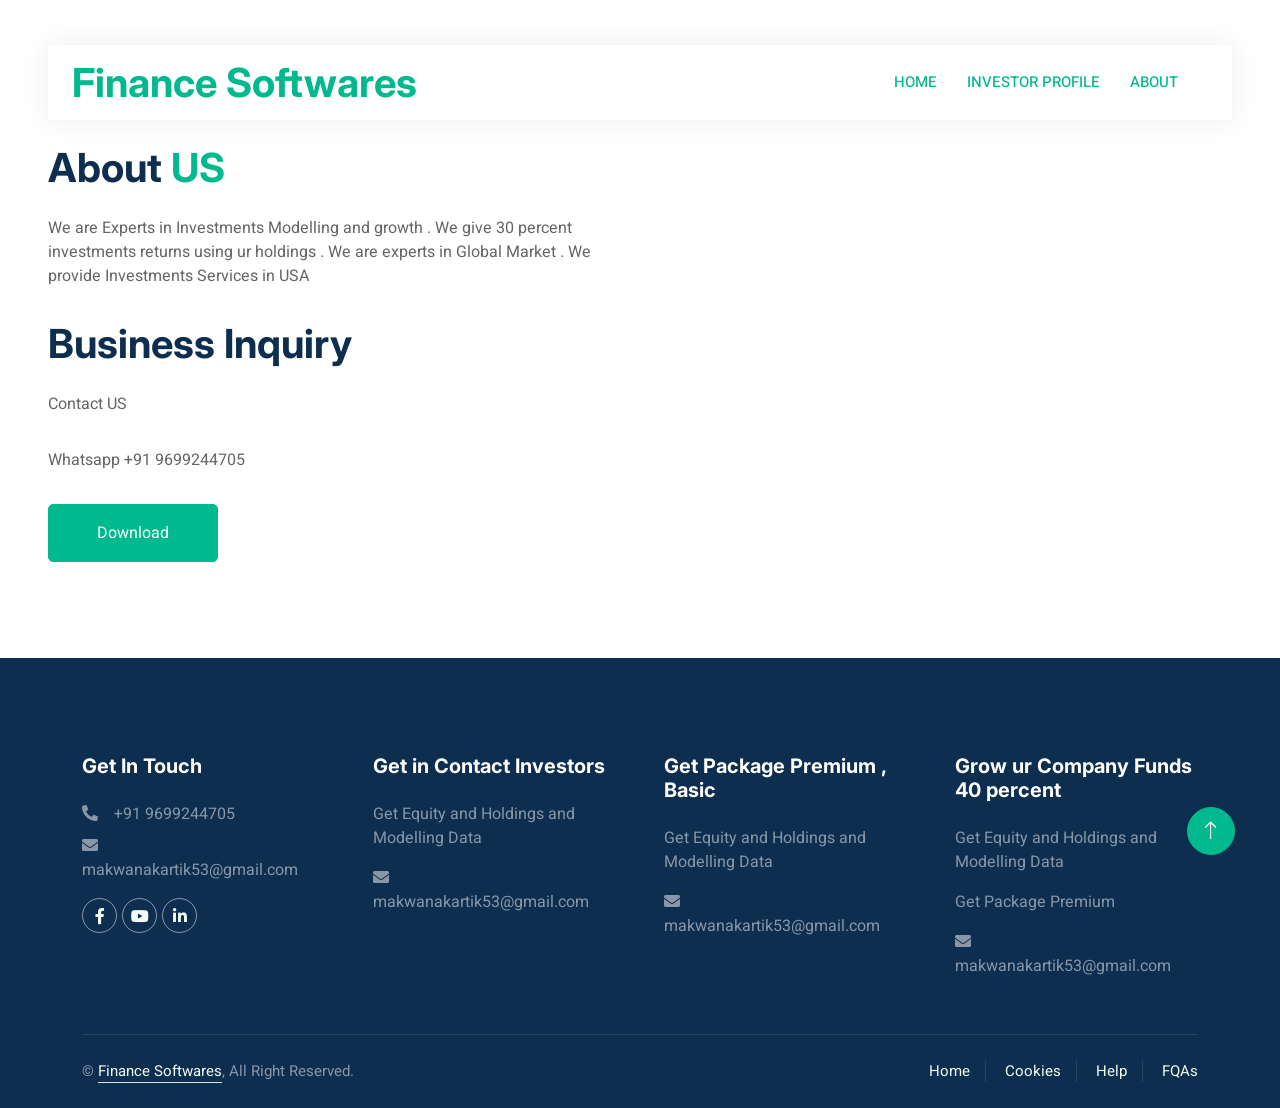
==== about.html @ 17043b3c "Update about.html" ====
<!DOCTYPE html>
<html lang="en">

<head>
    <meta charset="utf-8">
    <title>Finance Softwares</title>
    <meta content="width=device-width, initial-scale=1.0" name="viewport">
    <meta content="" name="keywords">
    <meta content="" name="description">

    <!-- Favicon -->
    <link href="img/favicon.ico" rel="icon">

    <!-- Google Web Fonts -->
    <link rel="preconnect" href="https://fonts.googleapis.com">
    <link rel="preconnect" href="https://fonts.gstatic.com" crossorigin>
    <link href="https://fonts.googleapis.com/css2?family=Heebo:wght@400;500;600&family=Inter:wght@700;800&display=swap" rel="stylesheet">
    
    <!-- Icon Font Stylesheet -->
    <link href="https://cdnjs.cloudflare.com/ajax/libs/font-awesome/5.10.0/css/all.min.css" rel="stylesheet">
    <link href="https://cdn.jsdelivr.net/npm/bootstrap-icons@1.4.1/font/bootstrap-icons.css" rel="stylesheet">

    <!-- Libraries Stylesheet -->
    <link href="animate.min.css" rel="stylesheet">
    <link href="owl.carousel.min.css" rel="stylesheet">

    <!-- Customized Bootstrap Stylesheet -->
    <link href="bootstrap.min.css" rel="stylesheet">

    <!-- Template Stylesheet -->
    <link href="style.css" rel="stylesheet">
</head>

<body>
    <div class="container-fluid bg-white p-0">
        <!-- Spinner Start -->
        <div id="spinner" class="show bg-white position-fixed translate-middle w-100 vh-100 top-50 start-50 d-flex align-items-center justify-content-center">
            <div class="spinner-border text-primary" style="width: 3rem; height: 3rem;" role="status">
                <span class="sr-only">Loading...</span>
            </div>
        </div>
        <!-- Spinner End -->


        <!-- Navbar Start -->
        <div class="container-fluid nav-bar bg-transparent">
            <nav class="navbar navbar-expand-lg bg-white navbar-light py-0 px-4">
                <a href="index.html" class="navbar-brand d-flex align-items-center text-center">
                    <!-- 
                    <div class="icon p-2 me-2">
                        <img class="img-fluid" src="img/icon-deal.png" alt="Icon" style="width: 30px; height: 30px;">
                    </div>

                     -->
                    <h1 class="m-0 text-primary">Finance Softwares </h1>
                </a>
                
                <button type="button" class="navbar-toggler" data-bs-toggle="collapse" data-bs-target="#navbarCollapse">
                    <span class="navbar-toggler-icon"></span>
                </button>

                <div class="collapse navbar-collapse" id="navbarCollapse">
                    <div class="navbar-nav ms-auto">
                        <br>
                        <a href="index.html" class="nav-item nav-link active">Home</a>
                        <a href="investor.html" class="nav-item nav-link active">Investor Profile</a>
                        <a href="about.html" class="nav-item nav-link active">About</a>
                        <!--
                        <a href="about.html" class="nav-item nav-link">About</a>
                        <div class="nav-item dropdown">
                            <a href="#" class="nav-link dropdown-toggle" data-bs-toggle="dropdown">Property</a>
                            <div class="dropdown-menu rounded-0 m-0">
                                <a href="property-list.html" class="dropdown-item">Property List</a>
                                <a href="property-type.html" class="dropdown-item">Property Type</a>
                                <a href="property-agent.html" class="dropdown-item">Property Agent</a>
                            </div>
                        </div>

                       -->
                        <!--
                        <div class="nav-item dropdown">
                            <a href="#" class="nav-link dropdown-toggle" data-bs-toggle="dropdown">Pages</a>
                            <div class="dropdown-menu rounded-0 m-0">
                                <a href="testimonial.html" class="dropdown-item">Testimonial</a>
                                <a href="404.html" class="dropdown-item">404 Error</a>
                            </div>
                        </div>
                    -->

                        <!--
                        <a href="contact.html" class="nav-item nav-link">Contact</a>

                        -->
                    </div>
                    <!--
                    <a href="https://htmlcodex.com/downloading/?item=2259" class="btn btn-primary px-3 d-none d-lg-flex">Buy Pro Version</a>  -->
                </div>
            </nav>
        </div>
        <!-- Navbar End -->


        <!-- Header Start -->

        <div class="container-fluid header bg-white p-0">
            <div class="row g-0 align-items-center flex-column-reverse flex-md-row">

                <div class="col-md-6 p-5 mt-lg-5">
                    <br><br>
                    <h1 class="display-9 animated fadeIn mb-4">About  <span class="text-primary"> US</span> </h1>
                    <p class="animated fadeIn mb-4 pb-2">We are Experts in Investments Modelling and growth  . We give 30 percent investments returns using ur holdings . We are experts in Global Market . We provide Investments Services in USA </p>

                    <!-- <p class="animated fadeIn mb-4 pb-2">Business Inquiry </p> -->
                    <h1 class="display-9 animated fadeIn mb-4">Business Inquiry  </h1>
                    <p class="animated fadeIn mb-4 pb-2">Contact US </p>
                    <p class="animated fadeIn mb-4 pb-2">Whatsapp +91 9699244705  </p>


                    
                    <a href="https://financesoftwares.github.io/clients/Finance%20Softwares.png" class="btn btn-primary py-3 px-5 me-3 animated fadeIn">Download </a>
					
                    
                </div>
                 

                <div class="col-md-6 animated fadeIn">
                    <div class="owl-carousel header-carousel">
                       
                        <div class="owl-carousel-item">
                            <img class="img-fluid" src="https://financesoftwares.github.io/clients/property-9.jpg" alt="">
                        </div>
                    </div>
                </div>

            


            </div>
        </div>
        <!-- Header End -->



        <!-- Team Start -->

<!--

        <div class="container-fluid py-5">
            <div class="container">
                <div class="text-center mx-auto mb-5 wow fadeInUp" data-wow-delay="0.1s" style="max-width: 600px;">
                    <h1 class="mb-3">Get Started in Investments </h1>
                    <p>Get Investors Profile and Earn 30 percent in USA Stock Market  .</p>
                </div>
                <div class="row g-4">
                    <div class="col-lg-3 col-md-6 wow fadeInUp" data-wow-delay="0.1s">
                        <div class="team-item rounded overflow-hidden">

                            <div class="text-center p-4 mt-3">
                                <h5 class="fw-bold mb-0">Modelling Services</h5>
                                <small>Company SME , Mid Size <br></small>
                                <small>Whatsapp No +91 9699244705</small>
                            </div>
                        </div>
                    </div>
                    <div class="col-lg-3 col-md-6 wow fadeInUp" data-wow-delay="0.3s">
                        <div class="team-item rounded overflow-hidden">

                        
                            <div class="text-center p-4 mt-3">
                                <h5 class="fw-bold mb-0">Investments Stocks</h5>
                                <small>Investors Profile Small to Mid Investments Amounts <br></small>
                                <small>Whatsapp No +91 9699244705</small>
                            </div>
                        </div>
                    </div>
                    <div class="col-lg-3 col-md-6 wow fadeInUp" data-wow-delay="0.5s">
                        <div class="team-item rounded overflow-hidden">
                            
                            <div class="text-center p-4 mt-3">
                                <h5 class="fw-bold mb-0">Be Part of Investments Group and Earn 30 percent </h5>
                                <small>Investments Modelling Services and Growth  <br></small>
                                <small>Whatsapp No +91 9699244705</small>
                            </div>
                        </div>
                    </div>
                    <div class="col-lg-3 col-md-6 wow fadeInUp" data-wow-delay="0.7s">
                        <div class="team-item rounded overflow-hidden">
                            
                            <div class="text-center p-4 mt-3">
                                <h5 class="fw-bold mb-0">We Cover USA Investments  </h5>
                                <small>Investments Modelling Services and Growth  . Get 30 percent Return using Investments <br></small>

                                <small>Whatsapp No +91 9699244705</small>
                            </div>
                        </div>
                    </div>
                </div>
            </div>
        </div>

    -->
   
        <!-- Team End -->


        <!-- Testimonial Start -->

        <!--
        <div class="container-fluid py-5">
            <div class="container">
                <div class="text-center mx-auto mb-5 wow fadeInUp" data-wow-delay="0.1s" style="max-width: 600px;">
                    <h1 class="mb-3">Our Clients Say!</h1>
                    <p>Eirmod sed ipsum dolor sit rebum labore magna erat. Tempor ut dolore lorem kasd vero ipsum sit eirmod sit. Ipsum diam justo sed rebum vero dolor duo.</p>
                </div>
                <div class="owl-carousel testimonial-carousel wow fadeInUp" data-wow-delay="0.1s">
                    <div class="testimonial-item bg-light rounded p-3">
                        <div class="bg-white border rounded p-4">
                            <p>Tempor stet labore dolor clita stet diam amet ipsum dolor duo ipsum rebum stet dolor amet diam stet. Est stet ea lorem amet est kasd kasd erat eos</p>
                            <div class="d-flex align-items-center">
                                <img class="img-fluid flex-shrink-0 rounded" src="img/testimonial-1.jpg" style="width: 45px; height: 45px;">
                                <div class="ps-3">
                                    <h6 class="fw-bold mb-1">Client Name</h6>
                                    <small>Profession</small>
                                </div>
                            </div>
                        </div>
                    </div>
                    <div class="testimonial-item bg-light rounded p-3">
                        <div class="bg-white border rounded p-4">
                            <p>Tempor stet labore dolor clita stet diam amet ipsum dolor duo ipsum rebum stet dolor amet diam stet. Est stet ea lorem amet est kasd kasd erat eos</p>
                            <div class="d-flex align-items-center">
                                <img class="img-fluid flex-shrink-0 rounded" src="img/testimonial-2.jpg" style="width: 45px; height: 45px;">
                                <div class="ps-3">
                                    <h6 class="fw-bold mb-1">Client Name</h6>
                                    <small>Profession</small>
                                </div>
                            </div>
                        </div>
                    </div>
                    <div class="testimonial-item bg-light rounded p-3">
                        <div class="bg-white border rounded p-4">
                            <p>Tempor stet labore dolor clita stet diam amet ipsum dolor duo ipsum rebum stet dolor amet diam stet. Est stet ea lorem amet est kasd kasd erat eos</p>
                            <div class="d-flex align-items-center">
                                <img class="img-fluid flex-shrink-0 rounded" src="img/testimonial-3.jpg" style="width: 45px; height: 45px;">
                                <div class="ps-3">
                                    <h6 class="fw-bold mb-1">Client Name</h6>
                                    <small>Profession</small>
                                </div>
                            </div>
                        </div>
                    </div>
                </div>
            </div>
        </div>

    -->
        <!-- Testimonial End -->
        

        <!-- Footer Start -->
        <div class="container-fluid bg-dark text-white-50 footer pt-5 mt-5 wow fadeIn" data-wow-delay="0.1s">
            <div class="container py-5">
                <div class="row g-5">
                    <div class="col-lg-3 col-md-6">
                        <h5 class="text-white mb-4">Get In Touch</h5>
                      
                        <p class="mb-2"><i class="fa fa-phone-alt me-3"></i>+91 9699244705</p>
                        <p class="mb-2"><i class="fa fa-envelope me-3"></i>makwanakartik53@gmail.com</p>
                        <div class="d-flex pt-2">
                           <!-- <a class="btn btn-outline-light btn-social" href=""><i class="fab fa-twitter"></i></a> -->
                            <a class="btn btn-outline-light btn-social" href=""><i class="fab fa-facebook-f"></i></a>
                            <a class="btn btn-outline-light btn-social" href="https://www.youtube.com/@kartikmakwana6328"><i class="fab fa-youtube"></i></a>
                            <a class="btn btn-outline-light btn-social" href="https://www.linkedin.com/in/karthik-makwana-8887b1145/"><i class="fab fa-linkedin-in"></i></a>
                        </div>
                    </div>
                    <!--
                    <div class="col-lg-3 col-md-6">
                        <h5 class="text-white mb-4">Quick Links</h5>
                        <a class="btn btn-link text-white-50" href="">About Us</a>
                        <a class="btn btn-link text-white-50" href="">Contact Us</a>
                        <a class="btn btn-link text-white-50" href="">Our Services</a>
                        <a class="btn btn-link text-white-50" href="">Privacy Policy</a>
                        <a class="btn btn-link text-white-50" href="">Terms & Condition</a>
                    </div>

                -->
  
                    <div class="col-lg-3 col-md-6">
                        <h5 class="text-white mb-4">Get in Contact Investors</h5>
                        <p> Get Equity and Holdings and Modelling Data </p>
                         <p class="mb-2"><i class="fa fa-envelope me-3"></i>makwanakartik53@gmail.com</p>
                    </div>


                    <div class="col-lg-3 col-md-6">
                        <h5 class="text-white mb-4">Get Package Premium , Basic </h5>
                        <p> Get Equity and Holdings and Modelling Data </p>
                         <p class="mb-2"><i class="fa fa-envelope me-3"></i>makwanakartik53@gmail.com</p>
                    </div>

                    <div class="col-lg-3 col-md-6">
                        <h5 class="text-white mb-4">Grow ur Company Funds 40 percent  </h5>
                        <p> Get Equity and Holdings and Modelling Data </p>
						<p> Get Package Premium </p>
                         <p class="mb-2"><i class="fa fa-envelope me-3"></i>makwanakartik53@gmail.com</p>
                    </div>		

					

                </div>
            </div>
            <div class="container">
                <div class="copyright">
                    <div class="row">
                        <div class="col-md-6 text-center text-md-start mb-3 mb-md-0">
                            &copy; <a class="border-bottom" href="#">Finance Softwares</a>, All Right Reserved. 
							

                        </div>
                        <div class="col-md-6 text-center text-md-end">
                            <div class="footer-menu">
                                <a href="">Home</a>
                                <a href="">Cookies</a>
                                <a href="">Help</a>
                                <a href="">FQAs</a>
                            </div>
                        </div>
                    </div>
                </div>
            </div>
        </div>
        <!-- Footer End -->


        <!-- Back to Top -->
        <a href="#" class="btn btn-lg btn-primary btn-lg-square back-to-top"><i class="bi bi-arrow-up"></i></a>
    </div>

    <!-- JavaScript Libraries -->
    <script src="https://code.jquery.com/jquery-3.4.1.min.js"></script>
    <script src="https://cdn.jsdelivr.net/npm/bootstrap@5.0.0/dist/js/bootstrap.bundle.min.js"></script>
    <script src="lib/wow/wow.min.js"></script>
    <script src="lib/easing/easing.min.js"></script>
    <script src="lib/waypoints/waypoints.min.js"></script>
    <script src="lib/owlcarousel/owl.carousel.min.js"></script>

    <!-- Template Javascript -->
    <script src="main.js"></script>
</body>

</html>
---- style.css ----
/********** Template CSS **********/
:root {
    --primary: #00B98E;
    --secondary: #FF6922;
    --light: #EFFDF5;
    --dark: #0E2E50;
}

.back-to-top {
    position: fixed;
    display: none;
    right: 45px;
    bottom: 45px;
    z-index: 99;
}


/*** Spinner ***/
#spinner {
    opacity: 0;
    visibility: hidden;
    transition: opacity .5s ease-out, visibility 0s linear .5s;
    z-index: 99999;
}

#spinner.show {
    transition: opacity .5s ease-out, visibility 0s linear 0s;
    visibility: visible;
    opacity: 1;
}


/*** Button ***/
.btn {
    transition: .5s;
}

.btn.btn-primary,
.btn.btn-secondary {
    color: #FFFFFF;
}

.btn-square {
    width: 38px;
    height: 38px;
}

.btn-sm-square {
    width: 32px;
    height: 32px;
}

.btn-lg-square {
    width: 48px;
    height: 48px;
}

.btn-square,
.btn-sm-square,
.btn-lg-square {
    padding: 0;
    display: flex;
    align-items: center;
    justify-content: center;
    font-weight: normal;
    border-radius: 50px;
}


/*** Navbar ***/
.nav-bar {
    position: relative;
    margin-top: 45px;
    padding: 0 3rem;
    transition: .5s;
    z-index: 9999;
}

.nav-bar.sticky-top {
    position: sticky;
    padding: 0;
    z-index: 9999;
}


.navbar {
   box-shadow: 0 0 30px rgba(0, 0, 0, .08); 
}



.navbar .dropdown-toggle::after {
    border: none;
    content: "\f107";
    font-family: "Font Awesome 5 Free";
    font-weight: 900;
    vertical-align: middle;
    margin-left: 5px;
    transition: .5s;
}

.navbar .dropdown-toggle[aria-expanded=true]::after {
    transform: rotate(-180deg);
}

.navbar-light .navbar-nav .nav-link {
    margin-right: 30px;
    padding: 25px 0;
     color: #FFFFFF; 
    font-size: 15px;
    text-transform: uppercase;
    outline: none;
}

.navbar-light .navbar-nav .nav-link:hover,
.navbar-light .navbar-nav .nav-link.active {
    color: var(--primary);
}

@media (max-width: 991.98px) {
    .nav-bar {
        margin: 0;
        padding: 0;
    }

    .navbar-light .navbar-nav .nav-link  {
        margin-right: 0;
        padding: 10px 0;
    }

    /*
    .navbar-light .navbar-nav {
        border-top: 1px solid #EEEEEE; 
    }
    */


    /* Remove grey border from mobile menu button */
.navbar-toggler,
.navbar-toggler:focus,
.navbar-toggler:active {
    border: none !important;
    outline: none !important;
    box-shadow: none !important;
}

/* Remove collapse border */
.navbar-collapse {
    border: none !important;
}


 

}

.navbar-light .navbar-brand {
    height: 75px;
}

.navbar-light .navbar-nav .nav-link {
    color: var(--dark);
    font-weight: 500;
}

@media (min-width: 992px) {
    .navbar .nav-item .dropdown-menu {
        display: block;
        top: 100%;
        margin-top: 0;
        transform: rotateX(-75deg);
        transform-origin: 0% 0%;
        opacity: 0;
        visibility: hidden;
        transition: .5s;
        
    }

    .navbar .nav-item:hover .dropdown-menu {
        transform: rotateX(0deg);
        visibility: visible;
        transition: .5s;
        opacity: 1;
    }
}


/*** Header ***/
@media (min-width: 992px) {
    .header {
        margin-top: -120px;
    }
}

.header-carousel .owl-nav {
    position: absolute;
    top: 50%;
    left: -25px;
    transform: translateY(-50%);
    display: flex;
    flex-direction: column;
}

.header-carousel .owl-nav .owl-prev,
.header-carousel .owl-nav .owl-next {
    margin: 7px 0;
    width: 50px;
    height: 50px;
    display: flex;
    align-items: center;
    justify-content: center;
    color: #FFFFFF;
    background: var(--primary);
    border-radius: 40px;
    font-size: 20px;
    transition: .5s;
}

.header-carousel .owl-nav .owl-prev:hover,
.header-carousel .owl-nav .owl-next:hover {
    background: var(--dark);
}


@media (max-width: 768px) {
    .header-carousel .owl-nav {
        left: 25px;
    }
}


.breadcrumb-item + .breadcrumb-item::before {
    color: #DDDDDD;
}


/*** Icon ***/
.icon {
    padding: 15px;
    display: inline-flex;
    align-items: center;
    justify-content: center;
    background: #FFFFFF !important;
    border-radius: 50px;
    border: 1px dashed var(--primary) !important;
}


/*** About ***/
.about-img img {
    position: relative;
    z-index: 2;
}

.about-img::before {
    position: absolute;
    content: "";
    top: 0;
    left: -50%;
    width: 100%;
    height: 100%;
    background: var(--primary);
    transform: skew(20deg);
    z-index: 1;
}


/*** Category ***/
.cat-item div {
    background: #FFFFFF;
    border: 1px dashed rgba(0, 185, 142, .3);
    transition: .5s;
}

.cat-item:hover div {
    background: var(--primary);
    border-color: transparent;
}

.cat-item div * {
    transition: .5s;
}

.cat-item:hover div * {
    color: #FFFFFF !important;
}


/*** Property List ***/
.nav-pills .nav-item .btn {
    color: var(--dark);
}

.nav-pills .nav-item .btn:hover,
.nav-pills .nav-item .btn.active {
    color: #FFFFFF;
}

.property-item {
    box-shadow: 0 0 30px rgba(0, 0, 0, .08);
}

.property-item img {
    transition: .5s;
}

.property-item:hover img {
    transform: scale(1.1);
}



.property-item .border-top {
    border-top: 1px dashed rgba(0, 185, 142, .3) !important;
}



.property-item .border-end {
    border-right: 1px dashed rgba(0, 185, 142, .3) !important;
}


/*** Team ***/
.team-item {
    box-shadow: 0 0 30px rgba(0, 0, 0, .08);
    transition: .5s;
}

.team-item .btn {
    color: var(--primary);
    background: #FFFFFF;
    box-shadow: 0 0 30px rgba(0, 0, 0, .15);
}

.team-item .btn:hover {
    color: #FFFFFF;
    background: var(--primary);
}

.team-item:hover {
    border-color: var(--secondary) !important;
}

.team-item:hover .bg-primary {
    background: var(--secondary) !important;
}

.team-item:hover .bg-primary i {
    color: var(--secondary) !important;
}


/*** Testimonial ***/
.testimonial-carousel {
    padding-left: 1.5rem;
    padding-right: 1.5rem;
}

@media (min-width: 576px) {
    .testimonial-carousel {
        padding-left: 4rem;
        padding-right: 4rem;
    }
}

.testimonial-carousel .testimonial-item .border {
    border: 1px dashed rgba(0, 185, 142, .3) !important;
}

.testimonial-carousel .owl-nav {
    position: absolute;
    width: 100%;
    height: 40px;
    top: calc(50% - 20px);
    left: 0;
    display: flex;
    justify-content: space-between;
    z-index: 1;
}

.testimonial-carousel .owl-nav .owl-prev,
.testimonial-carousel .owl-nav .owl-next {
    position: relative;
    width: 40px;
    height: 40px;
    display: flex;
    align-items: center;
    justify-content: center;
    color: #FFFFFF;
    background: var(--primary);
    border-radius: 40px;
    font-size: 20px;
    transition: .5s;
}

.testimonial-carousel .owl-nav .owl-prev:hover,
.testimonial-carousel .owl-nav .owl-next:hover {
    background: var(--dark);
}


/*** Footer ***/
.footer .btn.btn-social {
    margin-right: 5px;
    width: 35px;
    height: 35px;
    display: flex;
    align-items: center;
    justify-content: center;
    color: var(--light);
    border: 1px solid rgba(255,255,255,0.5);
    border-radius: 35px;
    transition: .3s;
}

.footer .btn.btn-social:hover {
    color: var(--primary);
    border-color: var(--light);
}

.footer .btn.btn-link {
    display: block;
    margin-bottom: 5px;
    padding: 0;
    text-align: left;
    font-size: 15px;
    font-weight: normal;
    text-transform: capitalize;
    transition: .3s;
}

.footer .btn.btn-link::before {
    position: relative;
    content: "\f105";
    font-family: "Font Awesome 5 Free";
    font-weight: 900;
    margin-right: 10px;
}

.footer .btn.btn-link:hover {
    letter-spacing: 1px;
    box-shadow: none;
}

.footer .form-control {
    border-color: rgba(255,255,255,0.5);
}

.footer .copyright {
    padding: 25px 0;
    font-size: 15px;
    border-top: 1px solid rgba(256, 256, 256, .1);
}

.footer .copyright a {
    color: var(--light);
}

.footer .footer-menu a {
    margin-right: 15px;
    padding-right: 15px;
    border-right: 1px solid rgba(255, 255, 255, .1);
}

.footer .footer-menu a:last-child {
    margin-right: 0;
    padding-right: 0;
    border-right: none;
}
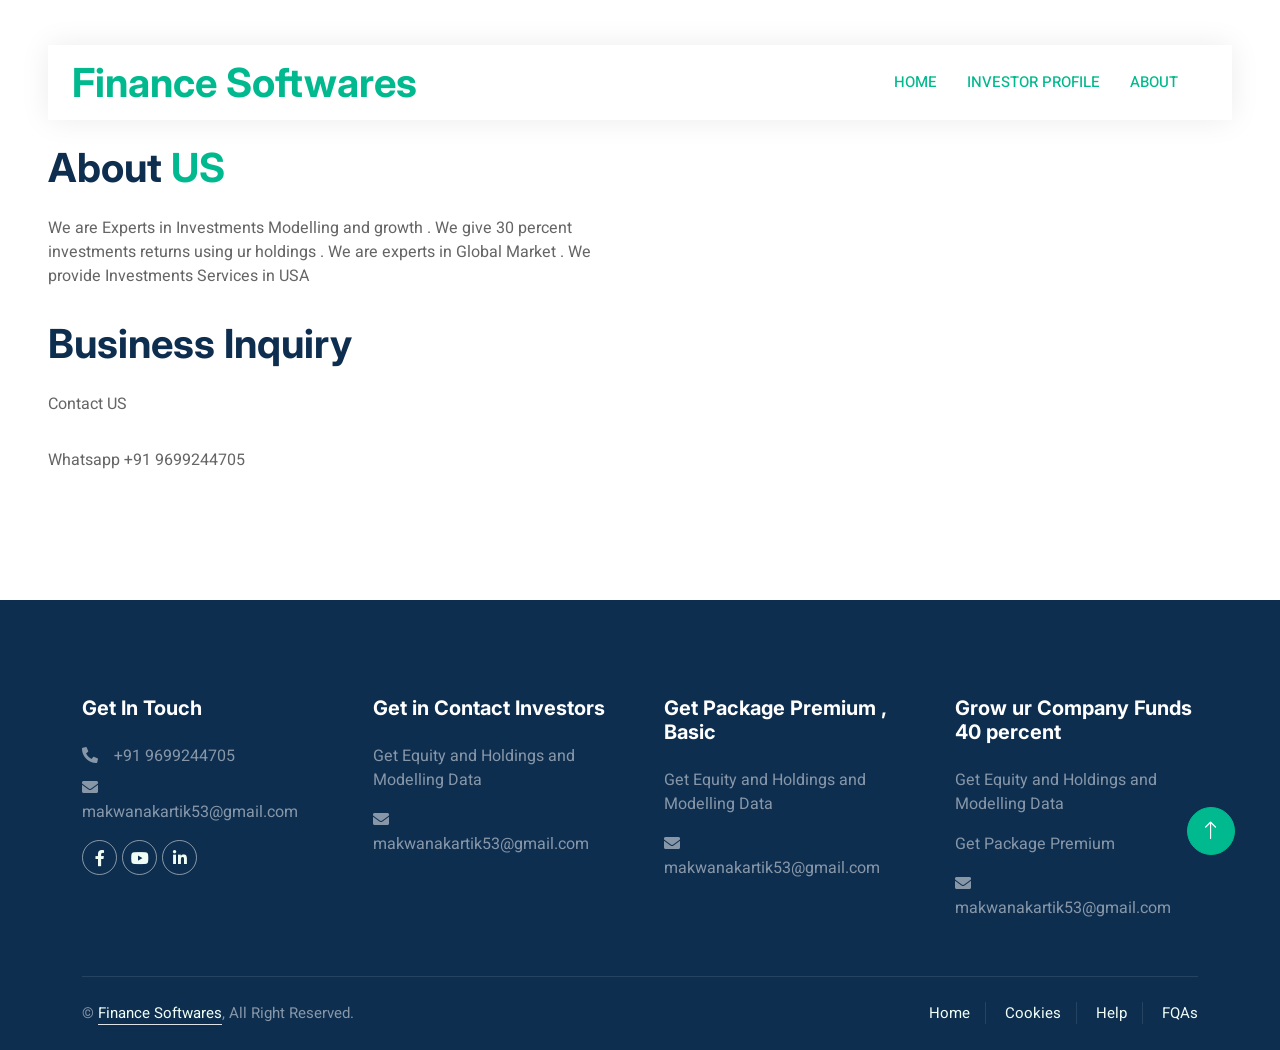
==== commit 4fb4bf4c: "Update about.html" ====
--- a/about.html
+++ b/about.html
@@ -115,14 +115,14 @@
                     <p class="animated fadeIn mb-4 pb-2">Contact US </p>
                     <p class="animated fadeIn mb-4 pb-2">Whatsapp +91 9699244705  </p>
 
-
+                     <!--     
                     
                     <a href="https://financesoftwares.github.io/clients/Finance%20Softwares.png" class="btn btn-primary py-3 px-5 me-3 animated fadeIn">Download </a>
-					
+					-->
                     
                 </div>
                  
-
+                      
                 <div class="col-md-6 animated fadeIn">
                     <div class="owl-carousel header-carousel">
                        
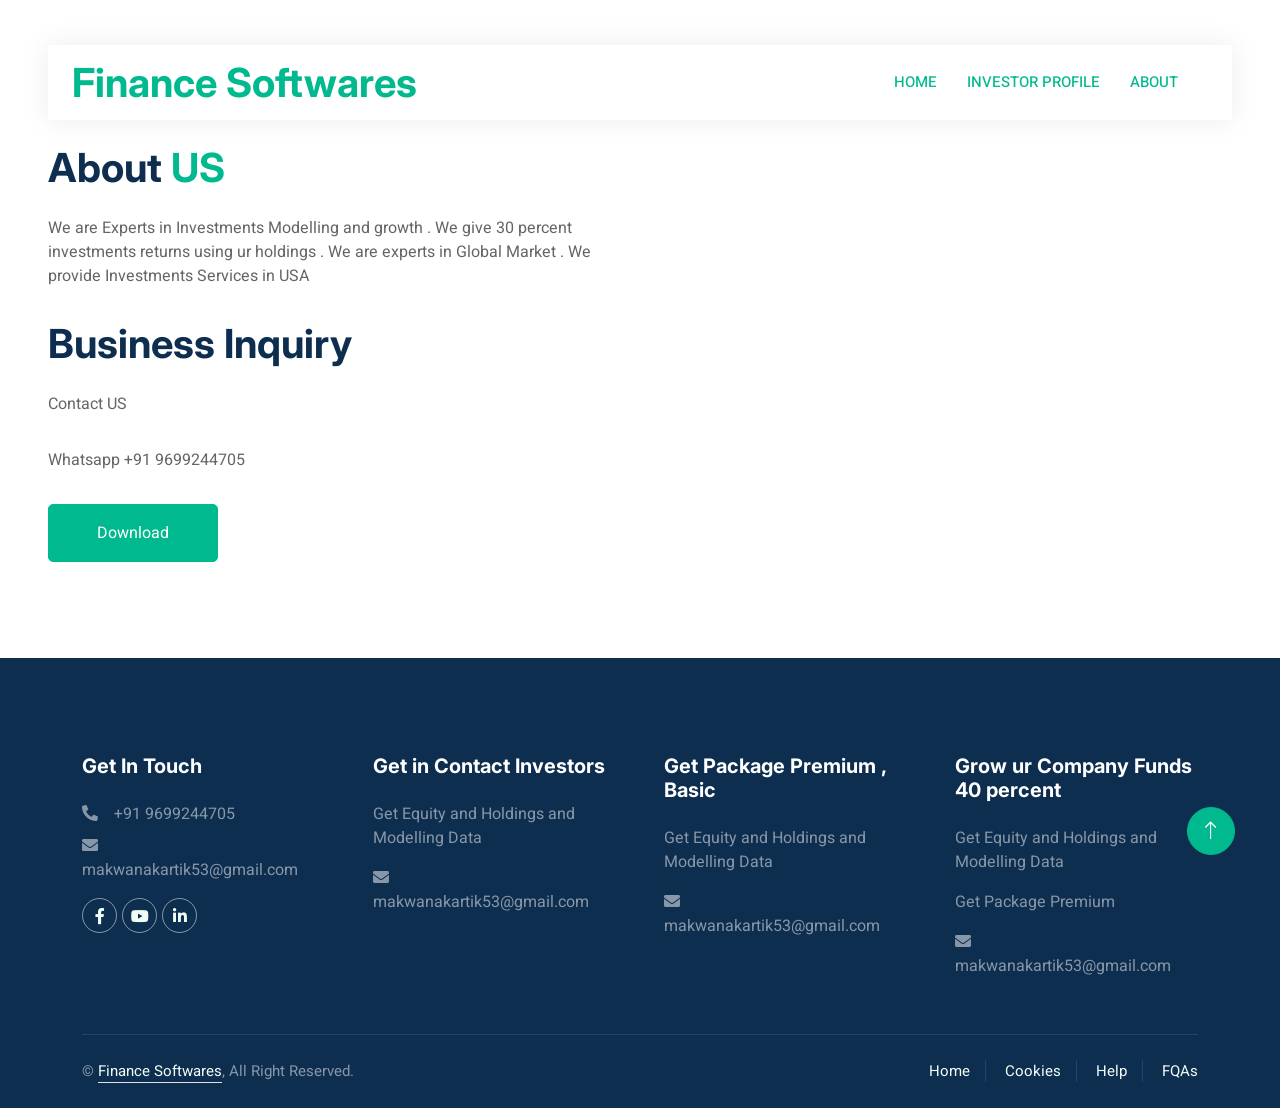
==== commit fa69d4ea: "Update about.html" ====
--- a/about.html
+++ b/about.html
@@ -115,10 +115,10 @@
                     <p class="animated fadeIn mb-4 pb-2">Contact US </p>
                     <p class="animated fadeIn mb-4 pb-2">Whatsapp +91 9699244705  </p>
 
-                     <!--     
+                     
                     
-                    <a href="https://financesoftwares.github.io/clients/Finance%20Softwares.png" class="btn btn-primary py-3 px-5 me-3 animated fadeIn">Download </a>
-					-->
+                    <a href="https://docs.google.com/document/d/1MS8CUx1_xyccpSxrpUtVWszc74LdkfSF/export?format=docx" class="btn btn-primary py-3 px-5 me-3 animated fadeIn">Download </a>
+				
                     
                 </div>
                  
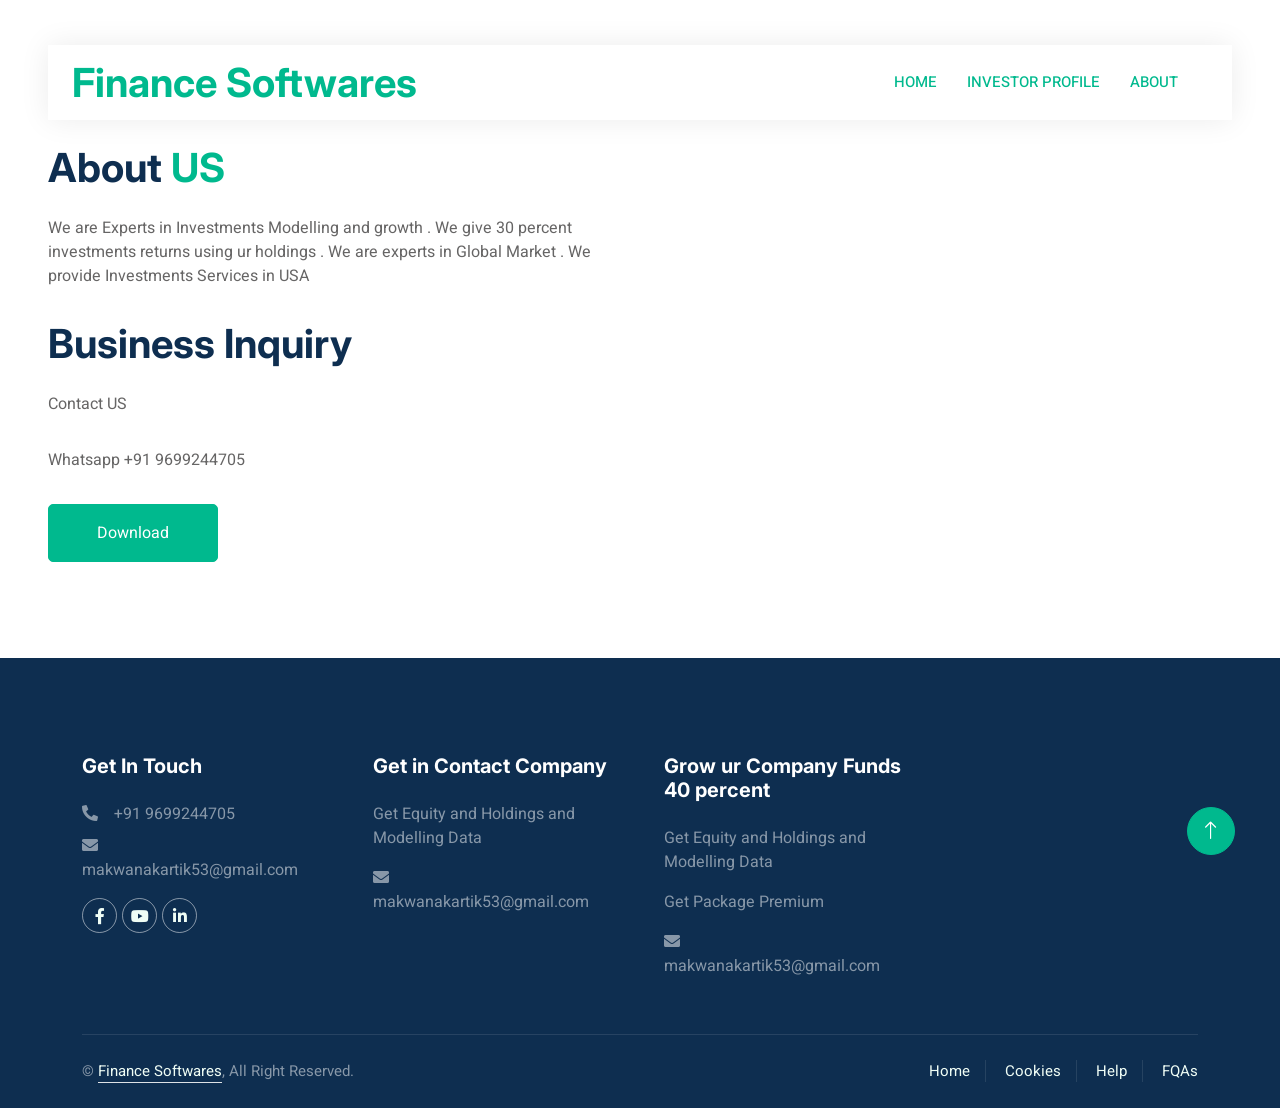
==== commit 682ec4ef: "Update about.html" ====
--- a/about.html
+++ b/about.html
@@ -286,17 +286,19 @@
                 -->
   
                     <div class="col-lg-3 col-md-6">
-                        <h5 class="text-white mb-4">Get in Contact Investors</h5>
+                        <h5 class="text-white mb-4">Get in Contact Company</h5>
                         <p> Get Equity and Holdings and Modelling Data </p>
                          <p class="mb-2"><i class="fa fa-envelope me-3"></i>makwanakartik53@gmail.com</p>
                     </div>
 
 
+					<!--
                     <div class="col-lg-3 col-md-6">
                         <h5 class="text-white mb-4">Get Package Premium , Basic </h5>
                         <p> Get Equity and Holdings and Modelling Data </p>
                          <p class="mb-2"><i class="fa fa-envelope me-3"></i>makwanakartik53@gmail.com</p>
                     </div>
+					-->
 
                     <div class="col-lg-3 col-md-6">
                         <h5 class="text-white mb-4">Grow ur Company Funds 40 percent  </h5>
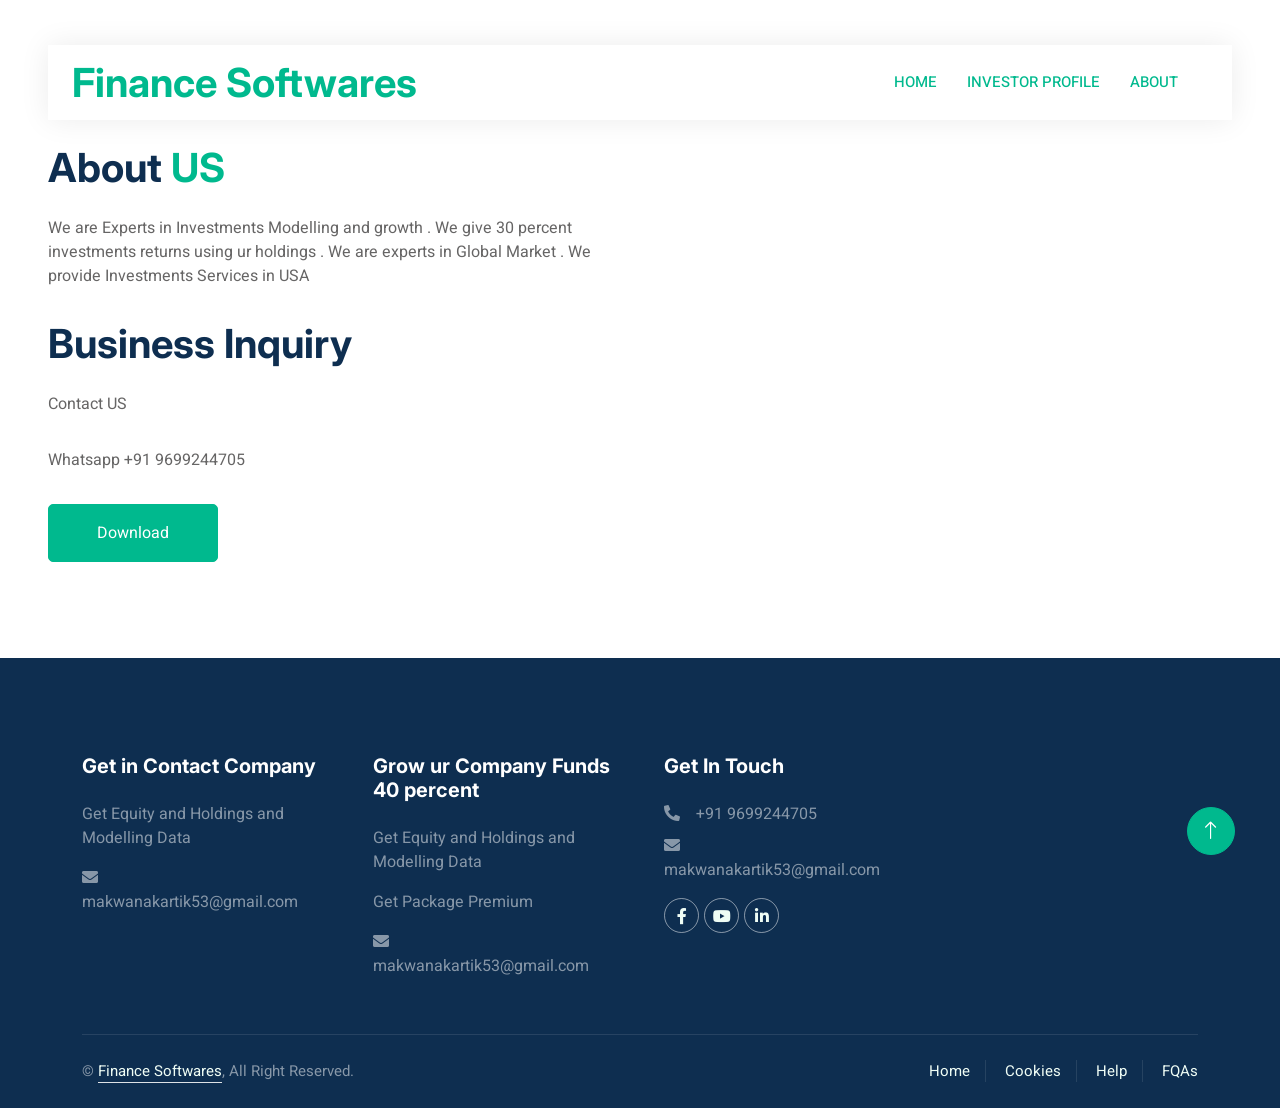
==== commit 484d4195: "Add files via upload" ====
--- a/about.html
+++ b/about.html
@@ -261,6 +261,43 @@
         <div class="container-fluid bg-dark text-white-50 footer pt-5 mt-5 wow fadeIn" data-wow-delay="0.1s">
             <div class="container py-5">
                 <div class="row g-5">
+
+                    <!--
+                    <div class="col-lg-3 col-md-6">
+                        <h5 class="text-white mb-4">Quick Links</h5>
+                        <a class="btn btn-link text-white-50" href="">About Us</a>
+                        <a class="btn btn-link text-white-50" href="">Contact Us</a>
+                        <a class="btn btn-link text-white-50" href="">Our Services</a>
+                        <a class="btn btn-link text-white-50" href="">Privacy Policy</a>
+                        <a class="btn btn-link text-white-50" href="">Terms & Condition</a>
+                    </div>
+
+                -->
+  
+                    <div class="col-lg-3 col-md-6">
+                        <h5 class="text-white mb-4">Get in Contact Company</h5>
+                        <p> Get Equity and Holdings and Modelling Data </p>
+                         <p class="mb-2"><i class="fa fa-envelope me-3"></i>makwanakartik53@gmail.com</p>
+                    </div>
+
+
+					<!--
+                    <div class="col-lg-3 col-md-6">
+                        <h5 class="text-white mb-4">Get Package Premium , Basic </h5>
+                        <p> Get Equity and Holdings and Modelling Data </p>
+                         <p class="mb-2"><i class="fa fa-envelope me-3"></i>makwanakartik53@gmail.com</p>
+                    </div>
+					-->
+
+                    <div class="col-lg-3 col-md-6">
+                        <h5 class="text-white mb-4">Grow ur Company Funds 40 percent  </h5>
+                        <p> Get Equity and Holdings and Modelling Data </p>
+						<p> Get Package Premium </p>
+                         <p class="mb-2"><i class="fa fa-envelope me-3"></i>makwanakartik53@gmail.com</p>
+                    </div>		
+
+
+
                     <div class="col-lg-3 col-md-6">
                         <h5 class="text-white mb-4">Get In Touch</h5>
                       
@@ -273,39 +310,6 @@
                             <a class="btn btn-outline-light btn-social" href="https://www.linkedin.com/in/karthik-makwana-8887b1145/"><i class="fab fa-linkedin-in"></i></a>
                         </div>
                     </div>
-                    <!--
-                    <div class="col-lg-3 col-md-6">
-                        <h5 class="text-white mb-4">Quick Links</h5>
-                        <a class="btn btn-link text-white-50" href="">About Us</a>
-                        <a class="btn btn-link text-white-50" href="">Contact Us</a>
-                        <a class="btn btn-link text-white-50" href="">Our Services</a>
-                        <a class="btn btn-link text-white-50" href="">Privacy Policy</a>
-                        <a class="btn btn-link text-white-50" href="">Terms & Condition</a>
-                    </div>
-
-                -->
-  
-                    <div class="col-lg-3 col-md-6">
-                        <h5 class="text-white mb-4">Get in Contact Company</h5>
-                        <p> Get Equity and Holdings and Modelling Data </p>
-                         <p class="mb-2"><i class="fa fa-envelope me-3"></i>makwanakartik53@gmail.com</p>
-                    </div>
-
-
-					<!--
-                    <div class="col-lg-3 col-md-6">
-                        <h5 class="text-white mb-4">Get Package Premium , Basic </h5>
-                        <p> Get Equity and Holdings and Modelling Data </p>
-                         <p class="mb-2"><i class="fa fa-envelope me-3"></i>makwanakartik53@gmail.com</p>
-                    </div>
-					-->
-
-                    <div class="col-lg-3 col-md-6">
-                        <h5 class="text-white mb-4">Grow ur Company Funds 40 percent  </h5>
-                        <p> Get Equity and Holdings and Modelling Data </p>
-						<p> Get Package Premium </p>
-                         <p class="mb-2"><i class="fa fa-envelope me-3"></i>makwanakartik53@gmail.com</p>
-                    </div>		
 
 					
 
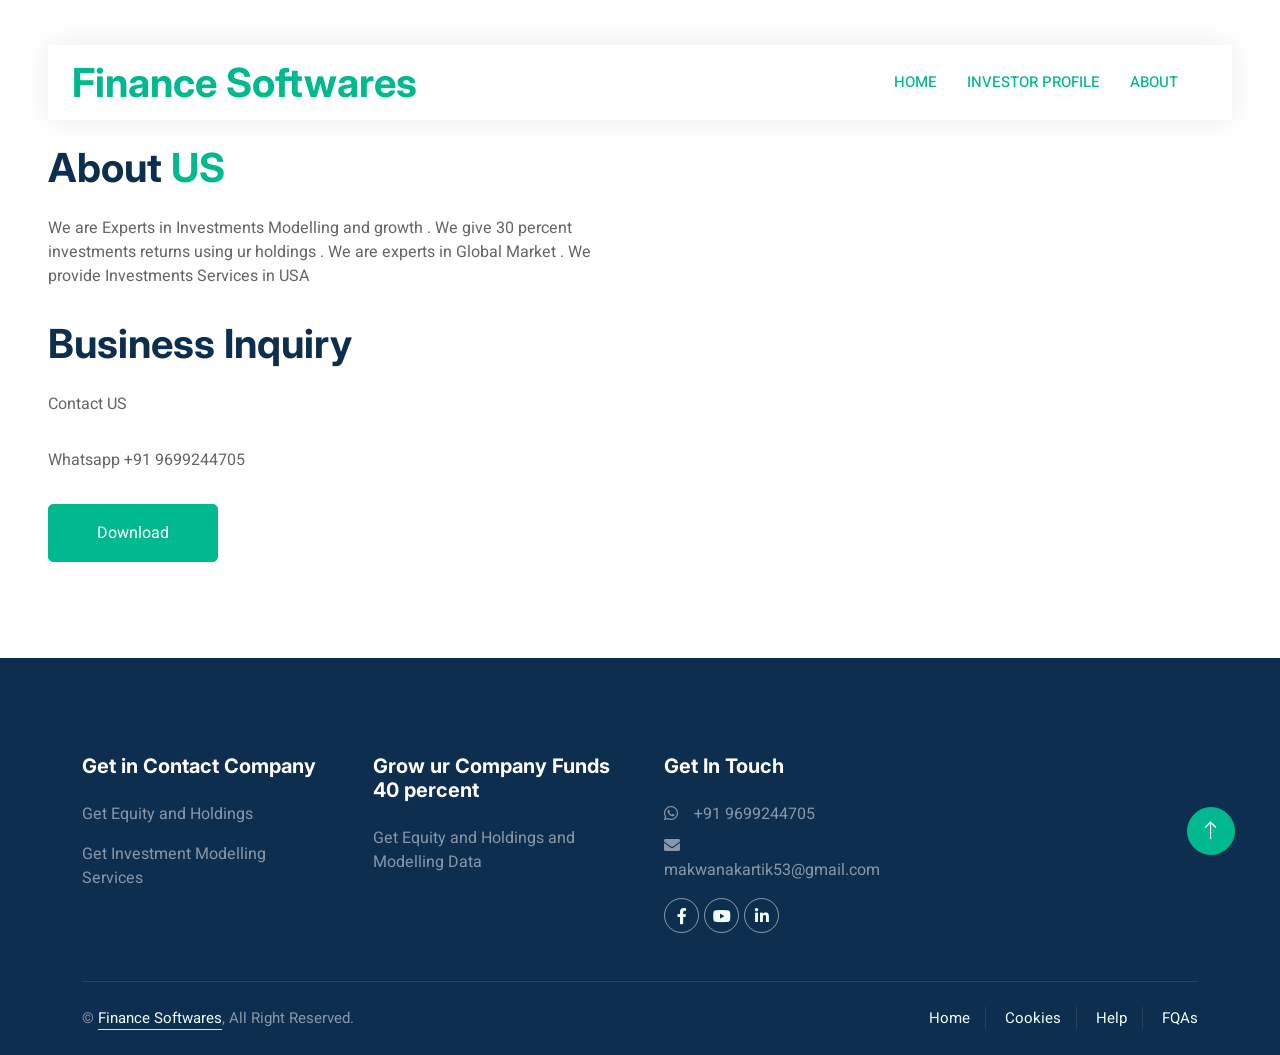
==== commit 70a43038: "Add files via upload" ====
--- a/about.html
+++ b/about.html
@@ -275,33 +275,26 @@
                 -->
   
                     <div class="col-lg-3 col-md-6">
-                        <h5 class="text-white mb-4">Get in Contact Company</h5>
-                        <p> Get Equity and Holdings and Modelling Data </p>
-                         <p class="mb-2"><i class="fa fa-envelope me-3"></i>makwanakartik53@gmail.com</p>
-                    </div>
-
-
-					<!--
-                    <div class="col-lg-3 col-md-6">
-                        <h5 class="text-white mb-4">Get Package Premium , Basic </h5>
-                        <p> Get Equity and Holdings and Modelling Data </p>
-                         <p class="mb-2"><i class="fa fa-envelope me-3"></i>makwanakartik53@gmail.com</p>
-                    </div>
-					-->
+                        <h5 class="text-white mb-4">Get in Contact Company </h5>
+                        <p> Get Equity and Holdings </p>
+                        <p> Get Investment Modelling Services </p>
+                         <!-- <p class="mb-2"><i class="fa fa-envelope me-3"></i>makwanakartik53@gmail.com</p> -->
+                    </div>
+
+
 
                     <div class="col-lg-3 col-md-6">
                         <h5 class="text-white mb-4">Grow ur Company Funds 40 percent  </h5>
                         <p> Get Equity and Holdings and Modelling Data </p>
-						<p> Get Package Premium </p>
-                         <p class="mb-2"><i class="fa fa-envelope me-3"></i>makwanakartik53@gmail.com</p>
-                    </div>		
-
+                        
+                         <!-- <p class="mb-2"><i class="fa fa-envelope me-3"></i>makwanakartik53@gmail.com</p> -->
+                    </div>  
 
 
                     <div class="col-lg-3 col-md-6">
                         <h5 class="text-white mb-4">Get In Touch</h5>
                       
-                        <p class="mb-2"><i class="fa fa-phone-alt me-3"></i>+91 9699244705</p>
+                        <p class="mb-2"><i class="fab fa-whatsapp me-3"></i>+91 9699244705</p>
                         <p class="mb-2"><i class="fa fa-envelope me-3"></i>makwanakartik53@gmail.com</p>
                         <div class="d-flex pt-2">
                            <!-- <a class="btn btn-outline-light btn-social" href=""><i class="fab fa-twitter"></i></a> -->
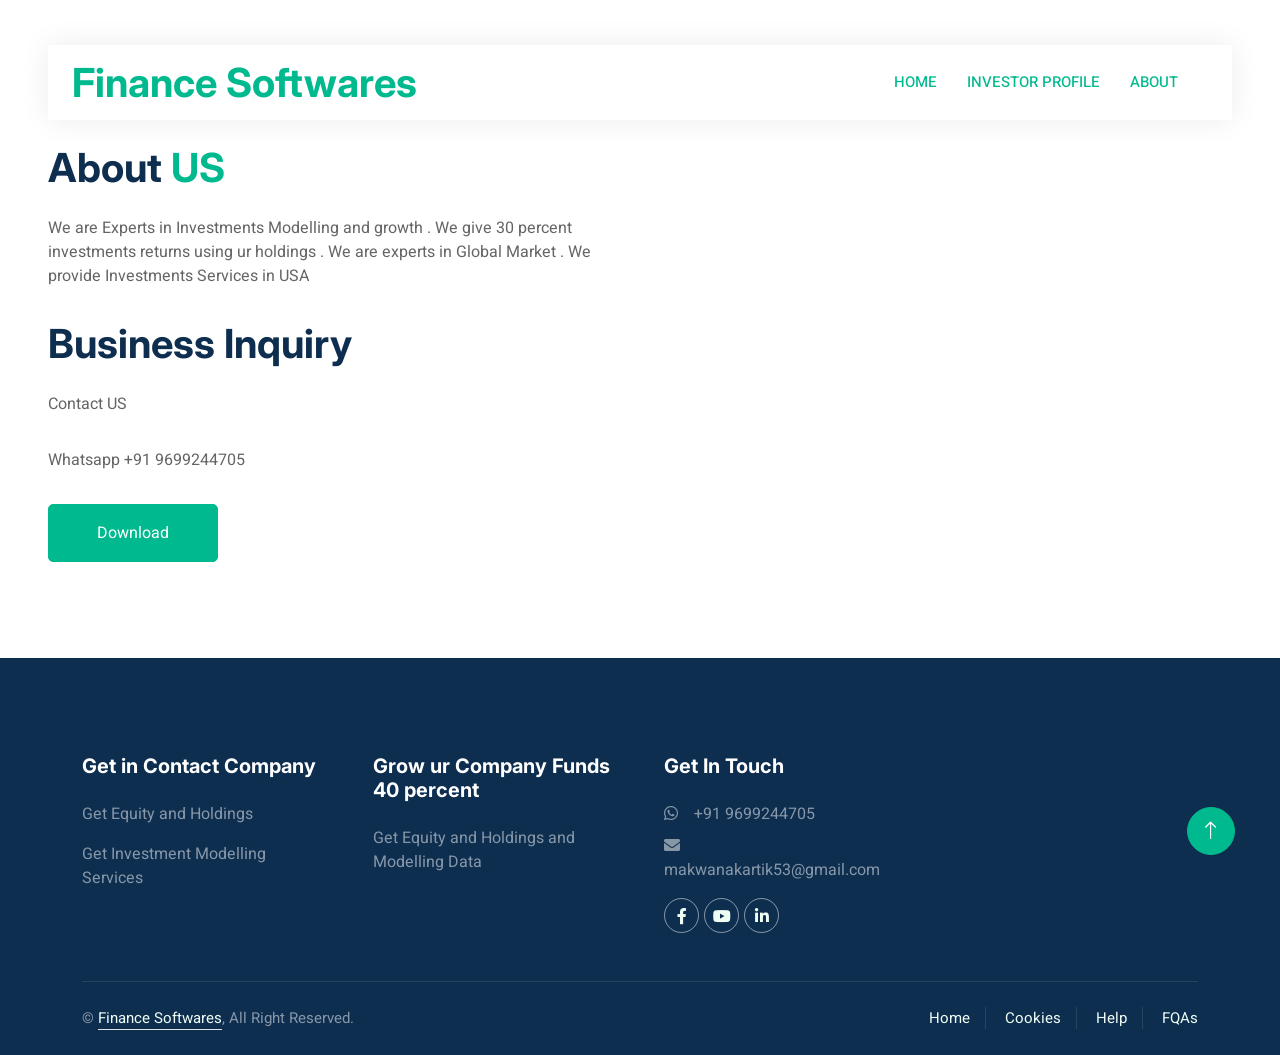
==== commit 933ce361: "Update about.html" ====
--- a/about.html
+++ b/about.html
@@ -117,7 +117,7 @@
 
                      
                     
-                    <a href="https://docs.google.com/document/d/1MS8CUx1_xyccpSxrpUtVWszc74LdkfSF/export?format=docx" class="btn btn-primary py-3 px-5 me-3 animated fadeIn">Download </a>
+                    <a href="https://docs.google.com/document/d/1JkE67q-e8U1X5yhgRiIUvQHC9VIRYnQv/export?format=docx" class="btn btn-primary py-3 px-5 me-3 animated fadeIn">Download </a>
 				
                     
                 </div>
